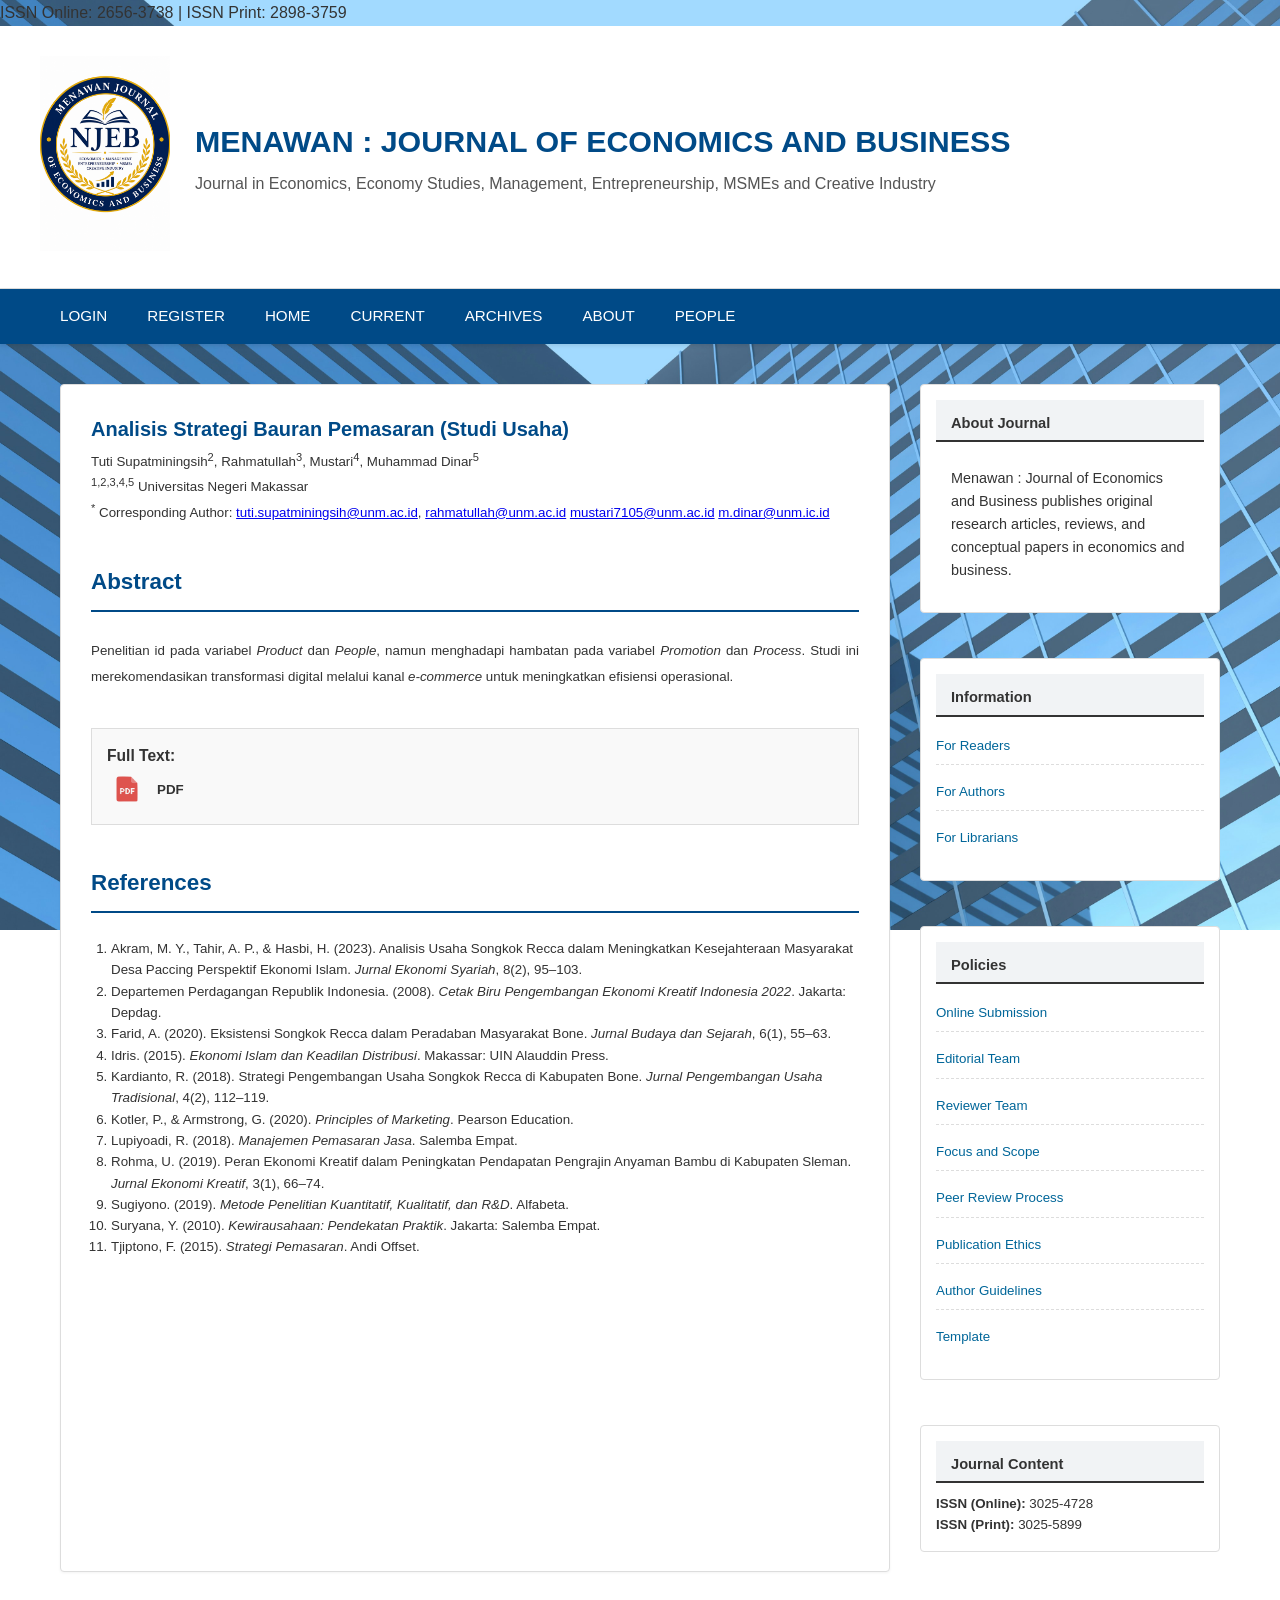
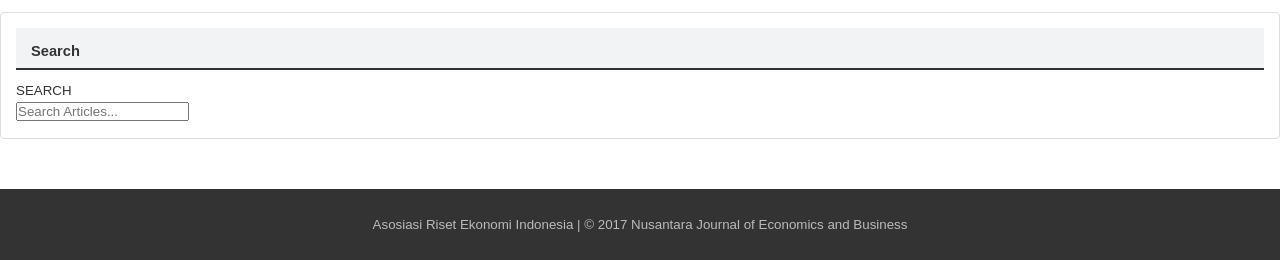
==== artikel-songkok.html @ e8f47b1f "Update artikel-songkok.html" ====
<!DOCTYPE html>
<html lang="id">
<head>
    <meta charset="UTF-8">
    <meta name="viewport" content="width=device-width, initial-scale=1.0">
    <title>Menawan : Journal of Economics and Business</title>
    <link rel="stylesheet" href="style.css">
</head>
<body>

    <!-- Baris Atas (Topbar) -->
    <div class="topbar">
        <span>ISSN Online: 2656-3738 | ISSN Print: 2898-3759</span>
    </div>

    <!-- Bagian Header -->
    <header class="journal-header">
        <div class="header-container">
            <div class="logo-section">
                <img src="logo.png" alt="Nusantara Journal Logo" class="journal-logo">
            </div>
            <div class="title-section">
                <h1>MENAWAN : JOURNAL OF ECONOMICS AND BUSINESS</h1>
                <p class="subtitle">
                    Journal in Economics, Economy Studies, Management, Entrepreneurship, MSMEs and Creative Industry
                </p>
            </div>
        </div>
    </header>

    <!-- Menu Navigasi Utama -->
   <nav class="main-nav">
        <ul>
            <li><a href="login.html">LOGIN</a></li>
            <li><a href="register.html">REGISTER</a></li>
            <li><a href="index.html">HOME</a></li>
            <li><a href="issue.html">CURRENT</a></li>
            <li><a href="archives.html">ARCHIVES</a></li>
            <li><a href="about.html">ABOUT</a></li>
            <li><a href="editorial.html">PEOPLE</a></li>
        </ul>
    </nav>

    <div class="container">
        
       <main class="main-content">
    <!-- Judul Artikel -->
    <h1 class="article-title">Analisis Strategi Bauran Pemasaran (Studi Usaha)</h1>
    
    <!-- Penulis (Menggunakan format 5 penulis) -->
   <div class="article-author-info">
    <p>
    <small>
        Tuti Supatminingsih<sup>2</sup>, 
        Rahmatullah<sup>3</sup>, 
        Mustari<sup>4</sup>, 
        Muhammad Dinar<sup>5</sup>
        
    <p>
        <sup>1,2,3,4,5</sup> Universitas Negeri Makassar<br>
        <p>
    <sup>*</sup> Corresponding Author: 
    <a href="mailto:tuti.supatminingsih@unm.ac.id">tuti.supatminingsih@unm.ac.id</a>, 
    <a href="mailto:rahmatullah@unm.ac.id">rahmatullah@unm.ac.id</a>
    <a href="mailto:rahmatullah@unm.ac.id">mustari7105@unm.ac.id</a>
    <a href="mailto:rahmatullah@unm.ac.id">m.dinar@unm.ic.id</a>
           
</p>
        
    </small>
</div>
           
    <!-- Abstrak yang Panjang dan Kompleks -->
  <section class="article-section" style="margin-top: 40px; margin-bottom: 40px;">
                <h2 class="section-title">Abstract</h2>
                <p style="text-align: justify;">
                    <small>
                    Penelitian id pada variabel <i>Product</i> dan <i>People</i>, namun menghadapi hambatan pada variabel <i>Promotion</i> dan <i>Process</i>. Studi ini merekomendasikan transformasi digital melalui kanal <i>e-commerce</i> untuk meningkatkan efisiensi operasional.
                </p>
            </section>
           <div class="article-fulltext">
    <h3>Full Text:</h3>
    <a href="assets/pdf/artikel_skripsi.pdf" target="_blank" class="pdf-download-link">
        <img src="icon-pdf.png" alt="PDF Icon" style="width: 40px; height: auto;">
        <span>PDF</span>
    </a>
</div>
            <section class="article-section" style="margin-top: 40px; margin-bottom: 40px;">
                <h2 class="section-title">References</h2>
                <ol class="reference-list" style="margin-left: 20px; line-height: 1.6;">
                    <li>Akram, M. Y., Tahir, A. P., & Hasbi, H. (2023). Analisis Usaha Songkok Recca dalam Meningkatkan Kesejahteraan Masyarakat Desa Paccing Perspektif Ekonomi Islam. <em>Jurnal Ekonomi Syariah</em>, 8(2), 95–103.</li>
                    <li>Departemen Perdagangan Republik Indonesia. (2008). <em>Cetak Biru Pengembangan Ekonomi Kreatif Indonesia 2022</em>. Jakarta: Depdag.</li>
                    <li>Farid, A. (2020). Eksistensi Songkok Recca dalam Peradaban Masyarakat Bone. <em>Jurnal Budaya dan Sejarah</em>, 6(1), 55–63.</li>
                    <li>Idris. (2015). <em>Ekonomi Islam dan Keadilan Distribusi</em>. Makassar: UIN Alauddin Press.</li>
                    <li>Kardianto, R. (2018). Strategi Pengembangan Usaha Songkok Recca di Kabupaten Bone. <em>Jurnal Pengembangan Usaha Tradisional</em>, 4(2), 112–119.</li>
                    <li>Kotler, P., & Armstrong, G. (2020). <em>Principles of Marketing</em>. Pearson Education.</li>
                    <li>Lupiyoadi, R. (2018). <em>Manajemen Pemasaran Jasa</em>. Salemba Empat.</li>
                    <li>Rohma, U. (2019). Peran Ekonomi Kreatif dalam Peningkatan Pendapatan Pengrajin Anyaman Bambu di Kabupaten Sleman. <em>Jurnal Ekonomi Kreatif</em>, 3(1), 66–74.</li>
                    <li>Sugiyono. (2019). <em>Metode Penelitian Kuantitatif, Kualitatif, dan R&D</em>. Alfabeta.</li>
                    <li>Suryana, Y. (2010). <em>Kewirausahaan: Pendekatan Praktik</em>. Jakarta: Salemba Empat.</li>
                    <li>Tjiptono, F. (2015). <em>Strategi Pemasaran</em>. Andi Offset.</li>
                </ol>
            </section>
        </main>

        <aside class="sidebar">
            <!-- Sidebar konten tetap sama -->
            <div class="sidebar-block">
                <h2>About Journal</h2>
                <div class="block-content">
                    <p>Menawan : Journal of Economics and Business publishes original research articles, reviews, and conceptual papers in economics and business.</p>
                </div>
            </div>
           <!-- Blok Navigasi Tambahan -->
    <div class="sidebar-block">
        <h2>Information</h2>
        <ul>
            <li><a href="#">For Readers</a></li>
            <li><a href="#">For Authors</a></li>
            <li><a href="#">For Librarians</a></li>
        </ul>
    </div>

    <!-- Blok Kebijakan/Etika -->
    <div class="sidebar-block">
        <h2>Policies</h2>
        <ul>
            <li><a href="#">Online Submission</a></li>
            <li><a href="#">Editorial Team</a></li>
            <li><a href="#">Reviewer Team</a></li>
            <li><a href="#">Focus and Scope</a></li>
            <li><a href="#">Peer Review Process</a></li>
            <li><a href="#">Publication Ethics</a></li>
            <li><a href="#">Author Guidelines</a></li>
            <li><a href="#">Template</a></li>
        </ul>
    </div>

    <!-- Blok Statistik/ISSN -->
    <div class="sidebar-block">
        <h2>Journal Content</h2>
        <p><strong>ISSN (Online):</strong> 3025-4728</p>
        <p><strong>ISSN (Print):</strong> 3025-5899</p>
    </div>
</aside>
    </div>

    <!-- Blok Search -->
    <div class="sidebar-block">
        <h2 class="block-title">Search</h2>
        <p>SEARCH</p>
        <input type="text" placeholder="Search Articles...">
    </div>

    <footer class="journal-footer">
        <p>Asosiasi Riset Ekonomi Indonesia | &copy; 2017 Nusantara Journal of Economics and Business</p>
    </footer>

</body>
</html>
---- style.css ----
/* =========================================
   PENGATURAN WARNA & DASAR (ROOT)
   ========================================= */
:root {
    --primary-color: #004a87; /* Warna Biru Khas Jurnal Akademik */
    --hover-color: #00335e;
    --bg-gray: #f4f6f8;
    --text-dark: #333333;
    --border-color: #dddddd;
}

* {
    box-sizing: border-box;
    margin: 0;
    padding: 0;
}

body {
    /* Menambahkan gambar background */
    background-image: url('background.png'); 
    
    /* Mengatur agar background tidak berulang */
    background-repeat: no-repeat; 
    
    /* Mengatur agar background menutupi seluruh layar */
    background-size: cover; 
    
    /* Mengatur agar background tetap diam saat halaman di-scroll */
    background-attachment: fixed; 
    
    /* Mengatur posisi background di tengah */
    background-position: center; 
    
    /* Font dan warna dasar tetap dipertahankan */
    font-family: Arial, sans-serif;
    color: #333;
    line-height: 1.6;
}
    font-family: -apple-system, BlinkMacSystemFont, "Segoe UI", Roboto, Helvetica, Arial, sans-serif;
    color: var(--text-dark);
    background-color: var(--bg-gray);
    line-height: 1.6;
}

/* =========================================
   TOPBAR & HEADER
   ========================================= */
.topbar {
    background-color: #222;
    color: #fff;
    text-align: right;
    padding: 6px 20px;
    font-size: 0.85rem;
}

.journal-header {
    background-color: #ffffff;
    padding: 30px 20px;
    border-bottom: 1px solid var(--border-color);
}

.header-container {
    max-width: 1200px;
    margin: 0 auto;
    display: flex;
    align-items: center;
    gap: 25px;
}

.journal-logo {
    max-width: 130px;
    height: auto;
}

.title-section h1 {
    color: var(--primary-color);
    font-size: 1.9rem;
    margin-bottom: 5px;
    font-weight: 700;
}

.title-section .subtitle {
    font-size: 1rem;
    color: #555;
}

/* =========================================
   MENU NAVIGASI
   ========================================= */
.main-nav {
    background-color: var(--primary-color);
    box-shadow: 0 2px 4px rgba(0,0,0,0.1);
}

.main-nav ul {
    max-width: 1200px;
    margin: 0 auto;
    list-style: none;
    display: flex;
    flex-wrap: wrap; 
}

.main-nav ul li a {
    display: block;
    padding: 15px 20px;
    color: #ffffff;
    text-decoration: none;
    font-weight: 500;
    font-size: 0.95rem;
    transition: background 0.2s ease-in-out;
}

.main-nav ul li a:hover {
    background-color: var(--hover-color);
}

/* =========================================
   LAYOUT UTAMA (FLEXBOX)
   ========================================= */
.container {
    max-width: 1200px;
    margin: 40px auto;
    display: flex;
    gap: 30px;
    padding: 0 20px;
}

/* --- KONTEN KIRI (ARTIKEL) --- */
.main-content {
    flex: 3; /* Lebar porsi 75% */
    background: #ffffff;
    padding: 30px;
    border: 1px solid var(--border-color);
    border-radius: 4px;
    box-shadow: 0 1px 3px rgba(0,0,0,0.05);
}

.section-title {
    color: var(--primary-color);
    border-bottom: 2px solid var(--primary-color);
    padding-bottom: 10px;
    margin-bottom: 25px;
    font-size: 1.4rem;
}

/* Desain Current Issue */
.current-issue-box {
    display: flex;
    gap: 25px;
    margin-bottom: 40px;
    padding-bottom: 20px;
    border-bottom: 1px dashed var(--border-color);
}

.cover-img {
    max-width: 140px;
    border: 1px solid var(--border-color);
    padding: 5px;
    box-shadow: 2px 2px 5px rgba(0,0,0,0.1);
}

.issue-details h3 {
    margin-bottom: 10px;
    color: var(--text-dark);
}

/* Desain List Artikel */
.article-item {
    padding-bottom: 25px;
    margin-bottom: 25px;
    border-bottom: 1px solid #eeeeee;
}

.article-item:last-child {
    border-bottom: none;
    margin-bottom: 0;
    padding-bottom: 0;
}

.article-title {
    color: var(--primary-color);
    font-size: 1.25rem;
    margin-bottom: 5px;
    line-height: 1.4;
}

.article-author {
    font-style: italic;
    color: #666666;
    margin-bottom: 12px;
}

.article-abstract {
    margin-bottom: 15px;
    font-size: 0.95rem;
    color: #444444;
    text-align: justify;
}

/* Tombol PDF dan DOI */
.article-buttons {
    display: flex;
    gap: 10px;
}

.btn-primary, .btn-secondary {
    padding: 6px 15px;
    text-decoration: none;
    border-radius: 3px;
    font-size: 0.85rem;
    font-weight: bold;
    transition: 0.2s;
}

.btn-primary {
    background-color: var(--primary-color);
    color: #ffffff;
}

.btn-primary:hover {
    background-color: var(--hover-color);
}

.btn-secondary {
    background-color: #e9ecef;
    color: #333333;
    border: 1px solid #cccccc;
}

.btn-secondary:hover {
    background-color: #d3d9df;
}

/* --- KONTEN KANAN (SIDEBAR) --- */
.sidebar {
    flex: 1; /* Lebar porsi 25% */
    display: flex;
    flex-direction: column;
    gap: 25px;
}

.sidebar-block {
    background: #ffffff;
    border: 1px solid var(--border-color);
    border-radius: 4px;
}

.sidebar-block h2 {
    background-color: #f1f3f5;
    padding: 12px 15px;
    font-size: 1.05rem;
    color: #333333;
    border-bottom: 1px solid var(--border-color);
}

.sidebar-block .block-content {
    padding: 15px;
    font-size: 0.9rem;
}

.sidebar-block ul {
    list-style: none;
}

.sidebar-block ul li {
    padding: 8px 0;
    border-bottom: 1px dashed #dddddd;
}

.sidebar-block ul li:last-child {
    border-bottom: none;
}

/* =========================================
   FOOTER
   ========================================= */
.journal-footer {
    background-color: #333333;
    color: #bbbbbb;
    text-align: center;
    padding: 25px;
    margin-top: 50px;
}

/* =========================================
   RESPONSIVITAS (TAMPILAN MOBILE)
   ========================================= */
@media (max-width: 768px) {
    /* Mengubah susunan baris menjadi kolom saat layar kecil */
    .container {
        flex-direction: column;
    }
    
    .header-container {
        flex-direction: column;
        text-align: center;
    }

    .current-issue-box {
        flex-direction: column;
        align-items: center;
        text-align: center;
    }
    
    .main-nav ul {
        flex-direction: column;
        text-align: center;
    }
    
    .main-nav ul li a {
        border-bottom: 1px solid rgba(255,255,255,0.1);
    }
}

/* =========================================
   DESAIN HALAMAN LOGIN & REGISTER OJS
   ========================================= */

.breadcrumb {
    font-size: 0.85rem;
    color: #666;
    margin-bottom: 20px;
    text-transform: uppercase;
}

.breadcrumb a {
    color: var(--primary-color);
    text-decoration: none;
}

.page-title {
    font-size: 1.8rem;
    color: #333;
    margin-bottom: 15px;
    border-bottom: none;
}

.form-instruction {
    font-size: 0.9rem;
    color: #333;
    margin-bottom: 25px;
}

.form-instruction span, .form-group label span {
    color: red;
}

/* Kotak Formulir */
.login-form-container {
    max-width: 400px;
}

.form-group {
    margin-bottom: 20px;
    display: flex;
    flex-direction: column;
}

.form-group label {
    font-size: 0.95rem;
    margin-bottom: 5px;
    color: #333;
}

.form-group input[type="text"],
.form-group input[type="password"] {
    padding: 8px;
    border: 1px solid #ccc;
    border-radius: 3px;
    font-size: 1rem;
    width: 100%;
    box-shadow: inset 0 1px 2px rgba(0,0,0,0.1);
}

.forgot-password {
    font-size: 0.85rem;
    color: var(--primary-color);
    margin-top: 5px;
    text-decoration: underline;
}

/* Checkbox */
.checkbox-group {
    flex-direction: row;
    align-items: center;
    gap: 8px;
}

.checkbox-group input {
    margin: 0;
}

/* Tombol Aksi */
.form-actions {
    display: flex;
    align-items: center;
    gap: 15px;
    margin-top: 10px;
}

.register-link {
    font-size: 0.9rem;
    color: var(--primary-color);
    text-decoration: underline;
}

.btn-login {
    background-color: #e6e6e6;
    color: #333;
    border: 1px solid #ccc;
    padding: 6px 15px;
    font-size: 0.95rem;
    cursor: pointer;
    border-radius: 3px;
}

.btn-login:hover {
    background-color: #d4d4d4;
}
/* =========================================
   TAMBAHAN DESAIN UNTUK HALAMAN REGISTER
   ========================================= */

.register-form-container {
    max-width: 650px; /* Dibuat lebih lebar dari halaman login */
}

.form-section-title {
    font-size: 1.1rem;
    color: var(--primary-color);
    border-bottom: 1px solid #ddd;
    padding-bottom: 5px;
    margin-top: 30px;
    margin-bottom: 15px;
    font-weight: 600;
}

.form-group small {
    color: #777;
    font-size: 0.8rem;
    margin-top: 4px;
    display: block;
}

.form-instruction {
    line-height: 1.8;
}

.journal-description {
    margin-bottom: 30px;
    padding-bottom: 20px;
    border-bottom: 1px dashed #cccccc; /* Memberikan garis pembatas putus-putus */
}

.journal-description p {
    text-align: justify; /* Membuat teks rata kanan-kiri agar rapi */
    margin-bottom: 15px;
    font-size: 0.95rem;
    color: #333333;
}
.sidebar-block {
    background: #f9f9f9;
    padding: 15px;
    margin-bottom: 20px;
    border: 1px solid #e0e0e0;
    border-radius: 5px;
}

.sidebar-block h2 {
    font-size: 1.1em;
    border-bottom: 2px solid #333;
    padding-bottom: 5px;
    margin-bottom: 10px;
    color: #333;
}

.sidebar-block ul {
    list-style: none;
    padding: 0;
}

.sidebar-block ul li {
    margin-bottom: 8px;
}

.sidebar-block ul li a {
    text-decoration: none;
    color: #006699;
}

.sidebar-block ul li a:hover {
    text-decoration: underline;
}
.sidebar {
    width: 300px;
    flex-shrink: 0;
}

.sidebar-block {
    border: 1px solid #ddd;
    margin-bottom: 20px;
    background-color: #fff;
    border-radius: 4px;
}

.block-title {
    background-color: #f0f0f0;
    padding: 10px;
    margin: 0;
    font-size: 1rem;
    font-weight: bold;
    border-bottom: 1px solid #ddd;
}

.sidebar-list {
    list-style: none;
    padding: 0;
    margin: 0;
}

.sidebar-list li {
    padding: 10px;
    border-bottom: 1px dashed #eee;
}

.sidebar-list li a {
    text-decoration: none;
    color: #0056b3;
    font-size: 0.9em;
}

.sidebar-list li a:hover {
    text-decoration: underline;
}

.article-fulltext {
    margin: 20px 0;
    padding: 15px;
    border: 1px solid #ddd;
    background-color: #f9f9f9;
}

.pdf-download-link {
    display: flex;
    align-items: center;
    text-decoration: none;
    color: #333;
    font-weight: bold;
    gap: 10px; /* Jarak antara ikon dan teks */
}

.pdf-download-link:hover {
    color: #007bff;
}
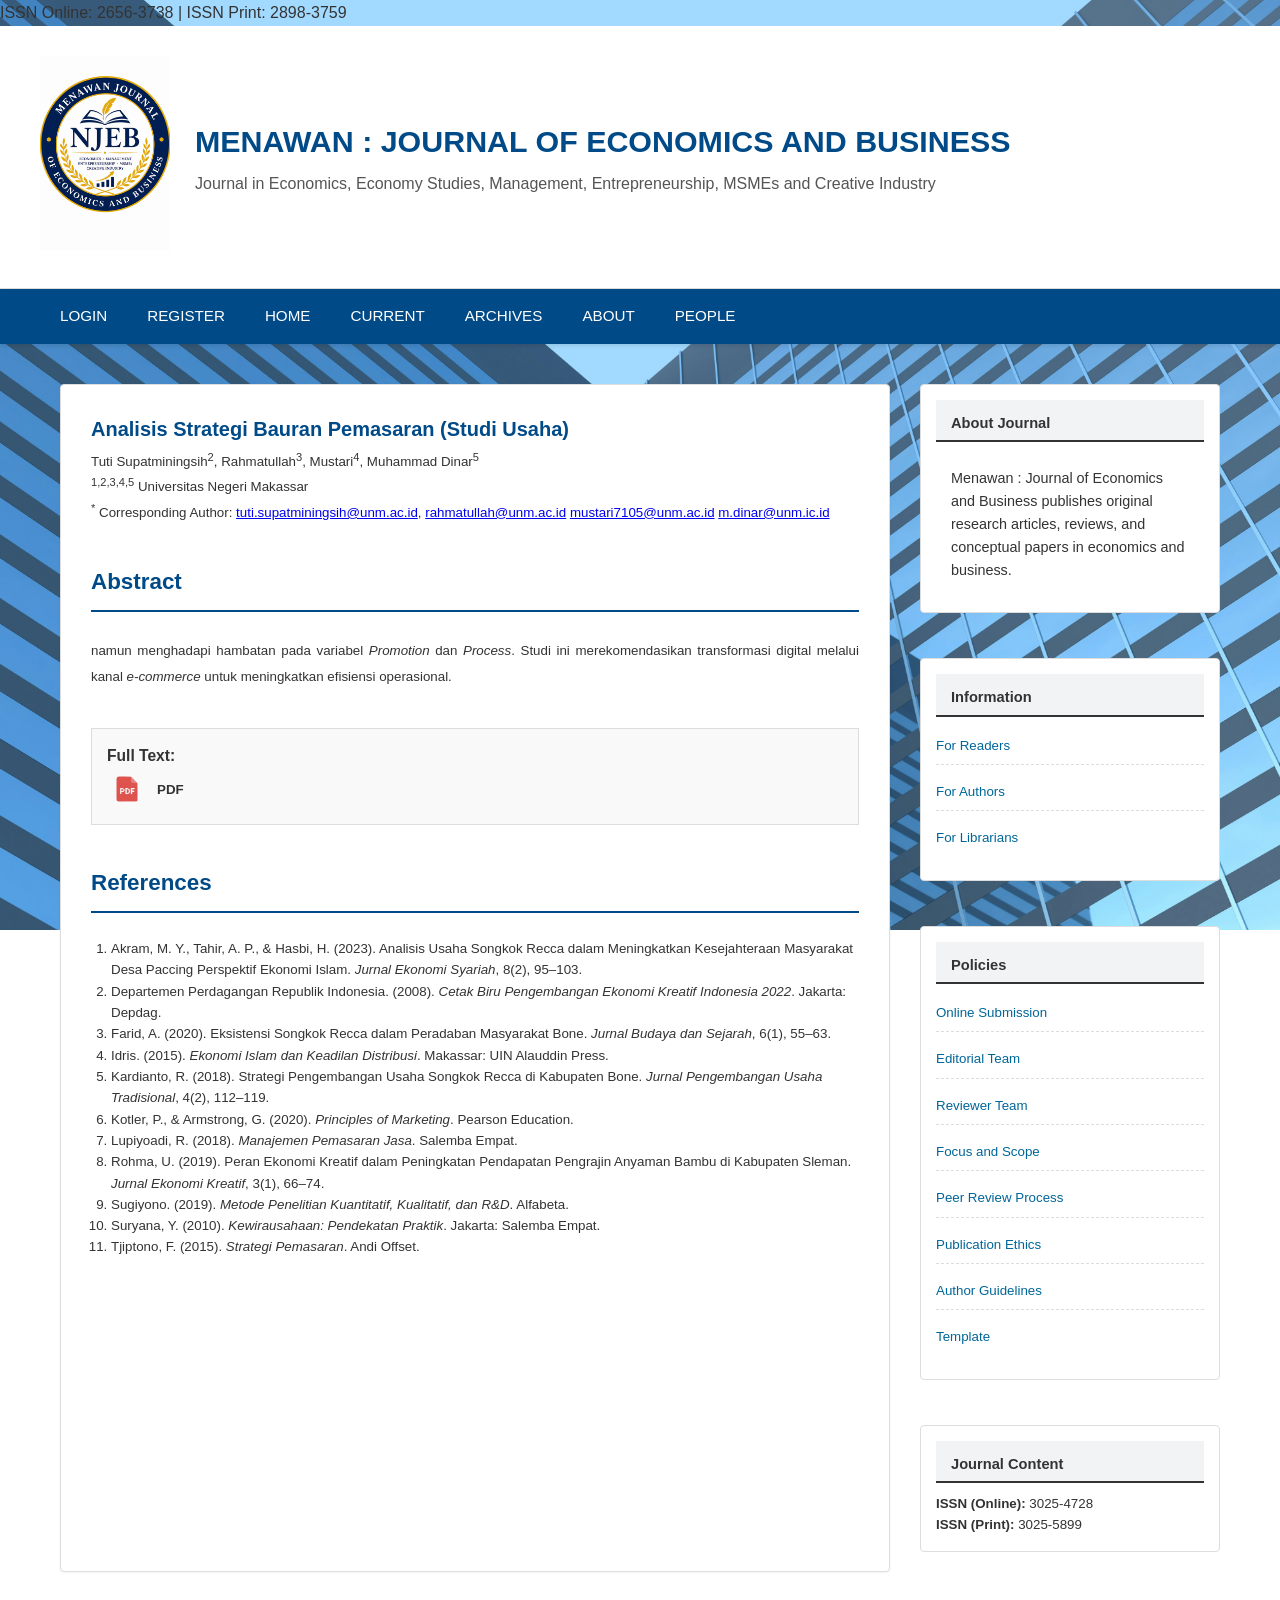
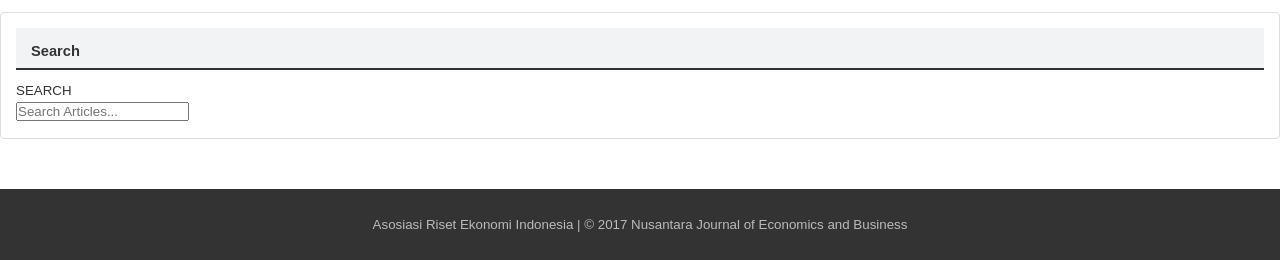
==== commit 8e3e105d: "Update artikel-songkok.html" ====
--- a/artikel-songkok.html
+++ b/artikel-songkok.html
@@ -75,7 +75,7 @@
                 <h2 class="section-title">Abstract</h2>
                 <p style="text-align: justify;">
                     <small>
-                    Penelitian id pada variabel <i>Product</i> dan <i>People</i>, namun menghadapi hambatan pada variabel <i>Promotion</i> dan <i>Process</i>. Studi ini merekomendasikan transformasi digital melalui kanal <i>e-commerce</i> untuk meningkatkan efisiensi operasional.
+                     namun menghadapi hambatan pada variabel <i>Promotion</i> dan <i>Process</i>. Studi ini merekomendasikan transformasi digital melalui kanal <i>e-commerce</i> untuk meningkatkan efisiensi operasional.
                 </p>
             </section>
            <div class="article-fulltext">
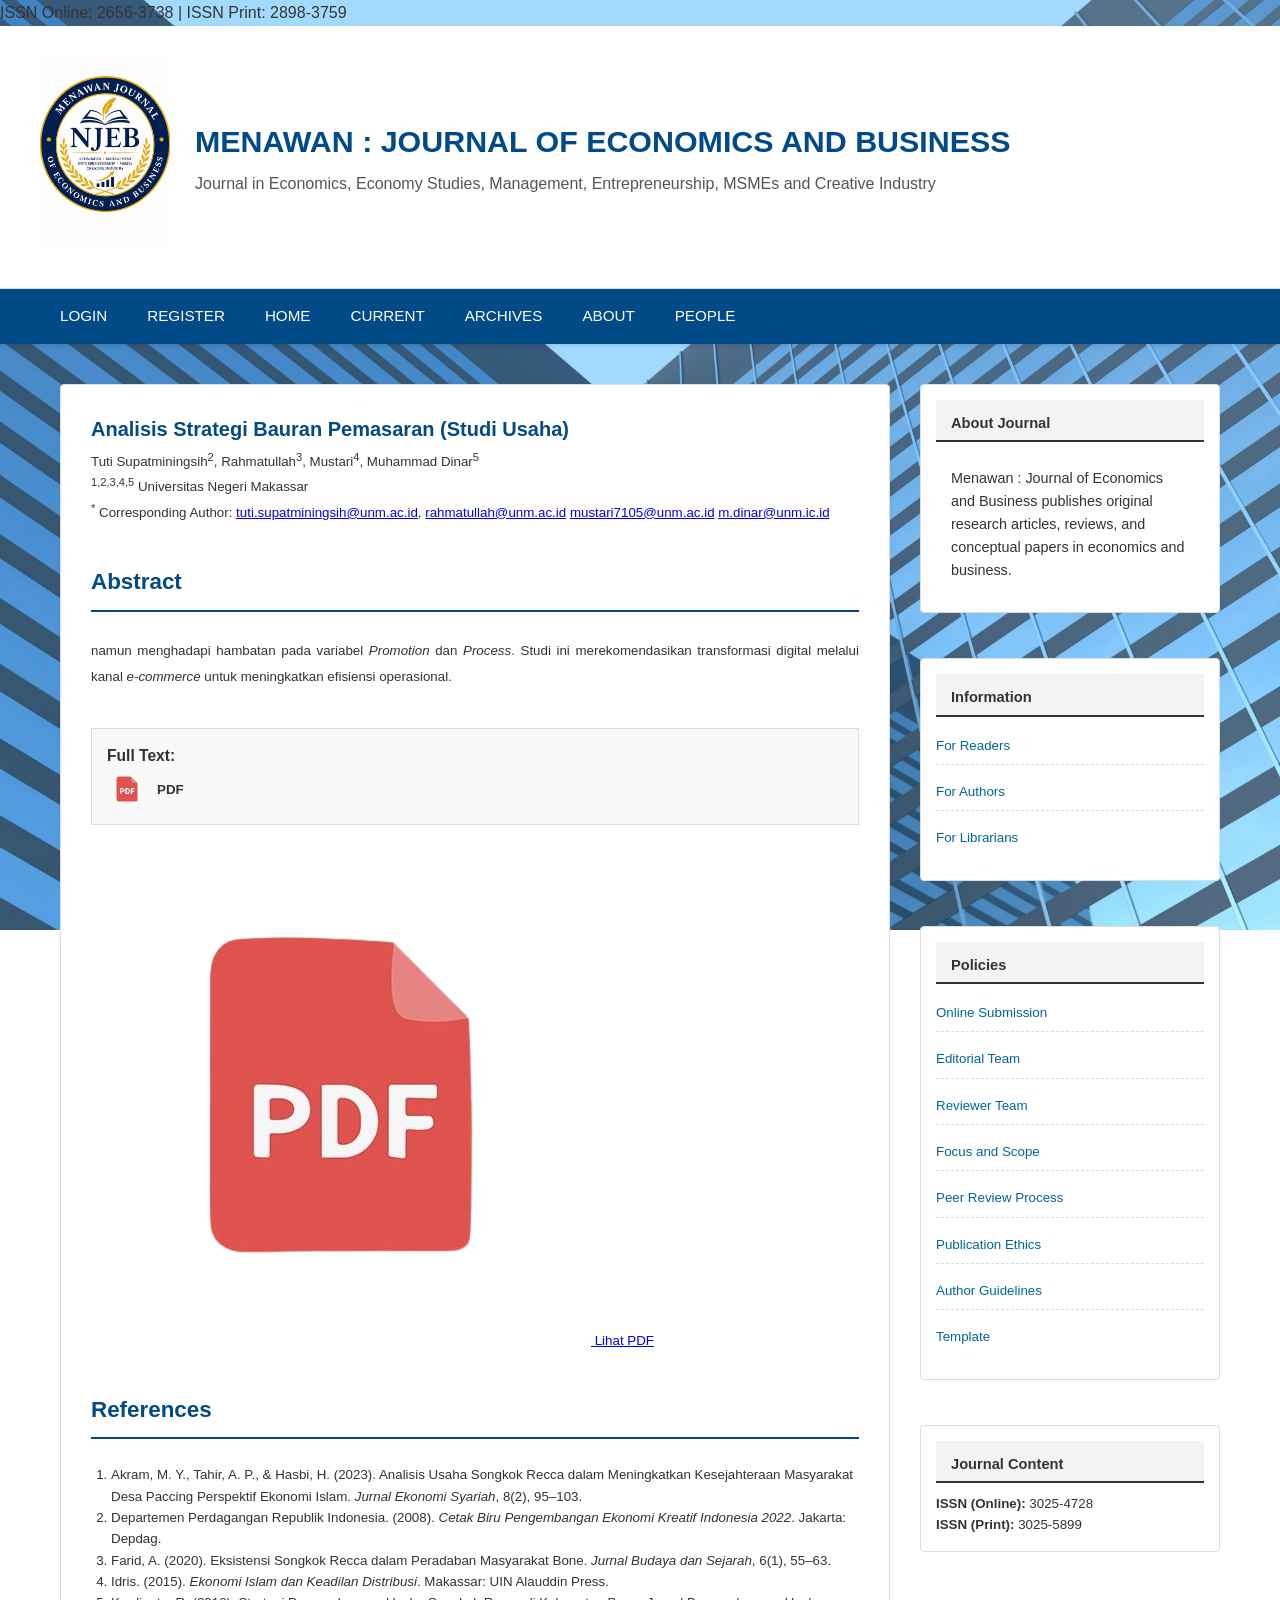
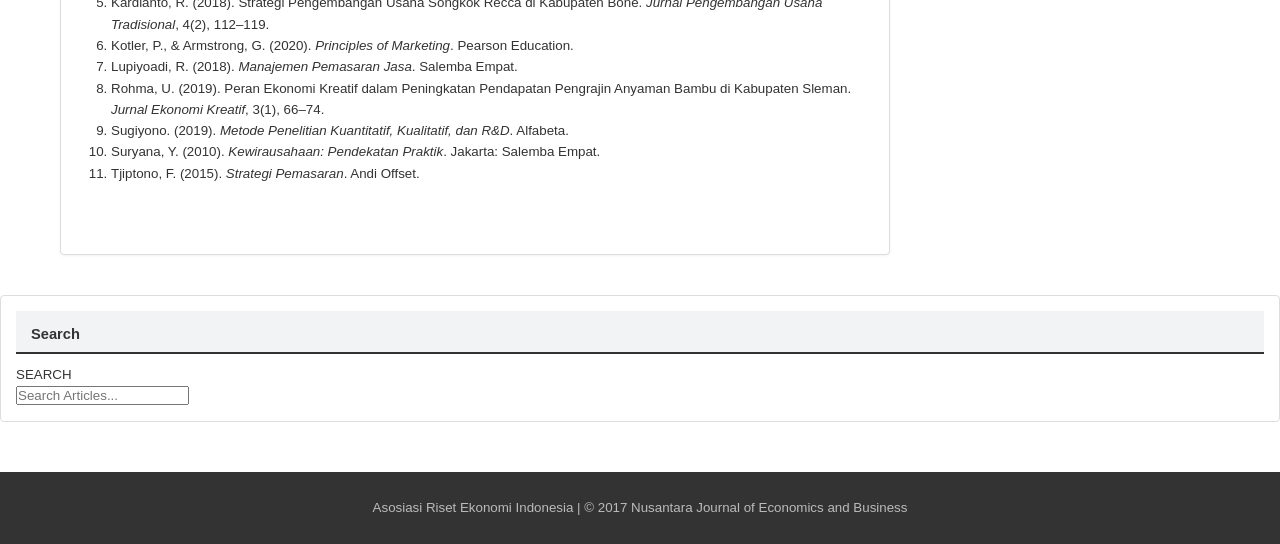
==== commit 14015eb3: "Update artikel-songkok.html" ====
--- a/artikel-songkok.html
+++ b/artikel-songkok.html
@@ -80,10 +80,17 @@
             </section>
            <div class="article-fulltext">
     <h3>Full Text:</h3>
-    <a href="assets/pdf/artikel_skripsi.pdf" target="_blank" class="pdf-download-link">
+    <a href="assets/pdf/KELOMPOK-1.pdf" target="_blank" class="pdf-download-link">
         <img src="icon-pdf.png" alt="PDF Icon" style="width: 40px; height: auto;">
         <span>PDF</span>
     </a>
+</div>
+           <!-- Tombol PDF -->
+<div class="pdf-download-section">
+  <a href="NAMA_FILE_ANDA.pdf" target="_blank" class="btn-pdf">
+    <img src="icon-pdf.png" alt="Ikon PDF" class="pdf-icon">
+    Lihat PDF
+  </a>
 </div>
             <section class="article-section" style="margin-top: 40px; margin-bottom: 40px;">
                 <h2 class="section-title">References</h2>
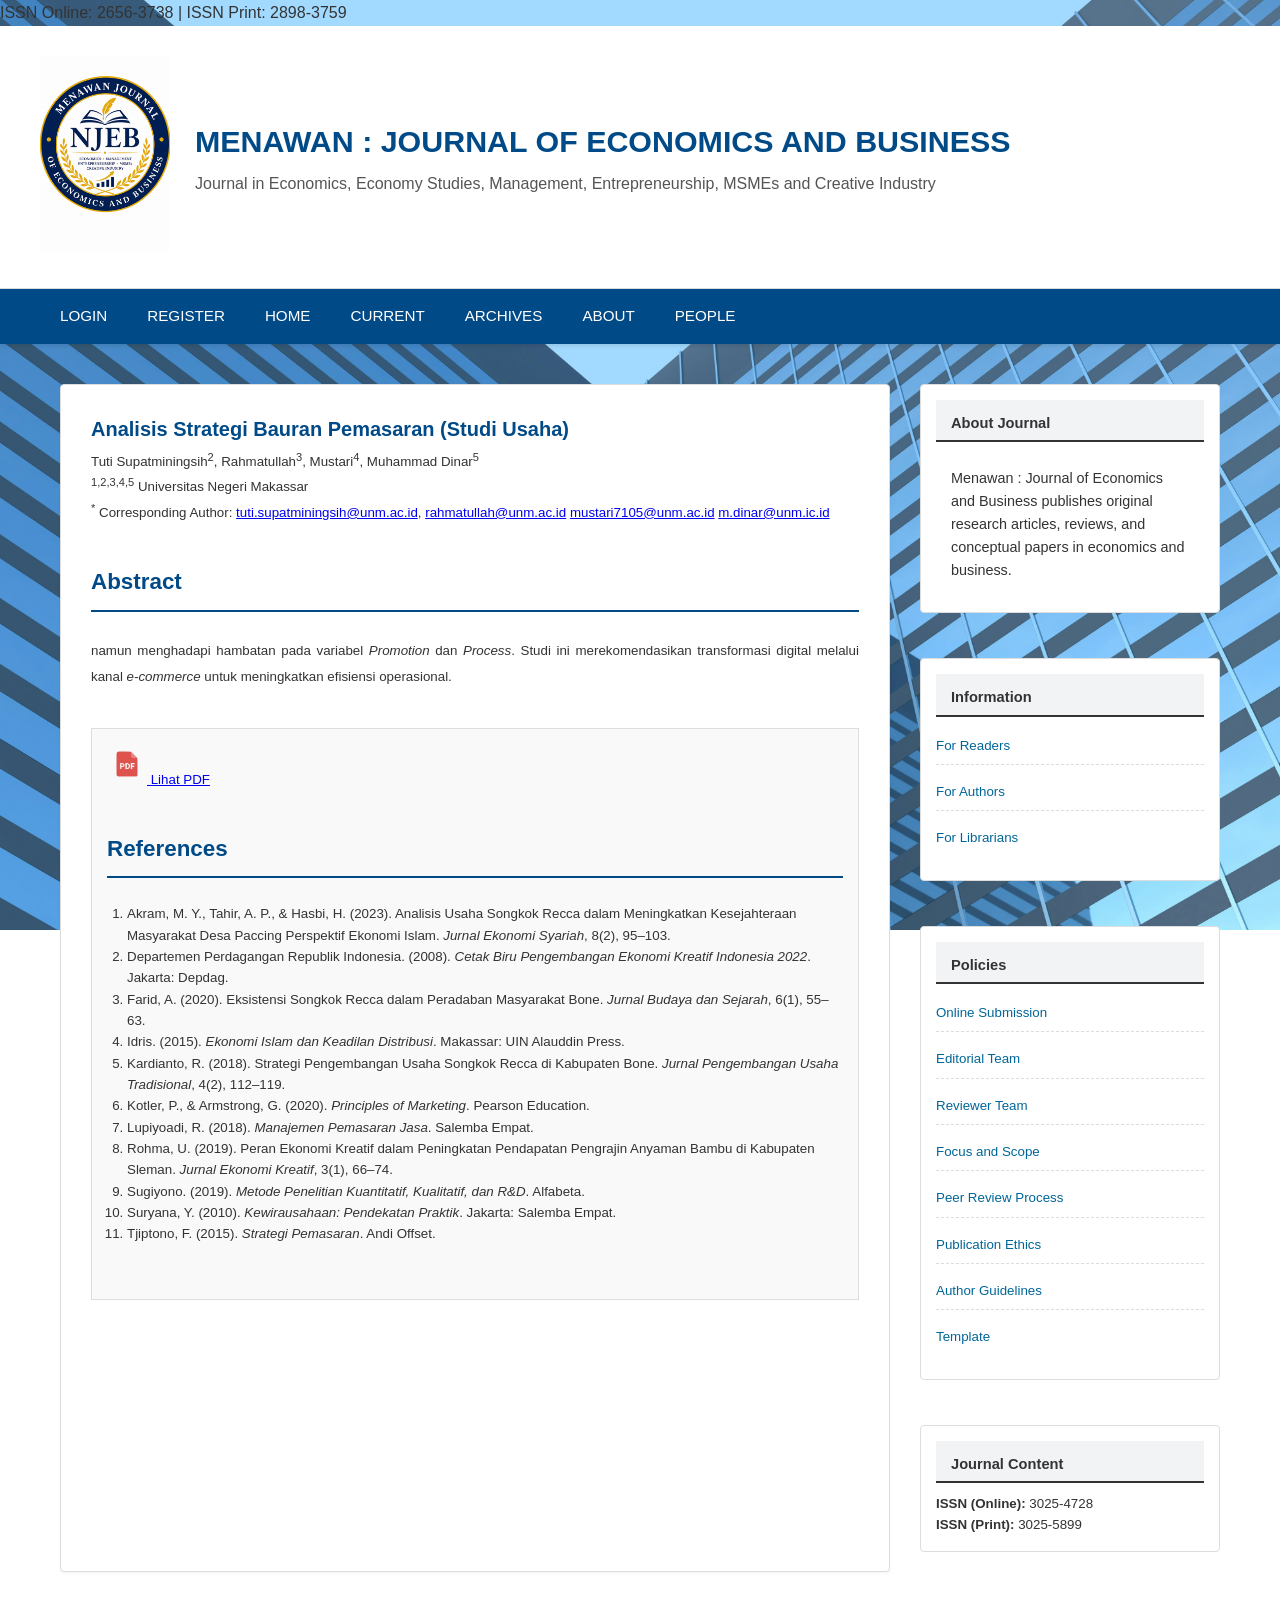
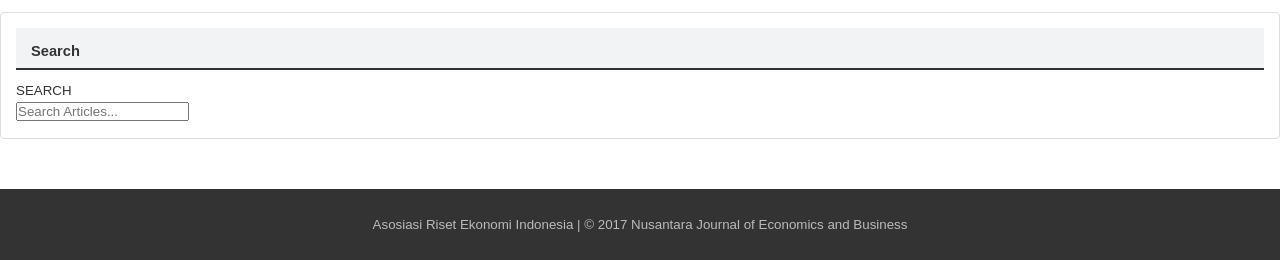
==== commit 895eb48e: "Update artikel-songkok.html" ====
--- a/artikel-songkok.html
+++ b/artikel-songkok.html
@@ -79,16 +79,11 @@
                 </p>
             </section>
            <div class="article-fulltext">
-    <h3>Full Text:</h3>
-    <a href="assets/pdf/KELOMPOK-1.pdf" target="_blank" class="pdf-download-link">
-        <img src="icon-pdf.png" alt="PDF Icon" style="width: 40px; height: auto;">
-        <span>PDF</span>
-    </a>
-</div>
+               
            <!-- Tombol PDF -->
 <div class="pdf-download-section">
-  <a href="NAMA_FILE_ANDA.pdf" target="_blank" class="btn-pdf">
-    <img src="icon-pdf.png" alt="Ikon PDF" class="pdf-icon">
+  <a href="KELOMPOK-1.pdf" target="_blank" class="btn-pdf">
+    <img src="icon-pdf.png" alt="PDF Icon" style="width: 40px; height: auto;">
     Lihat PDF
   </a>
 </div>
